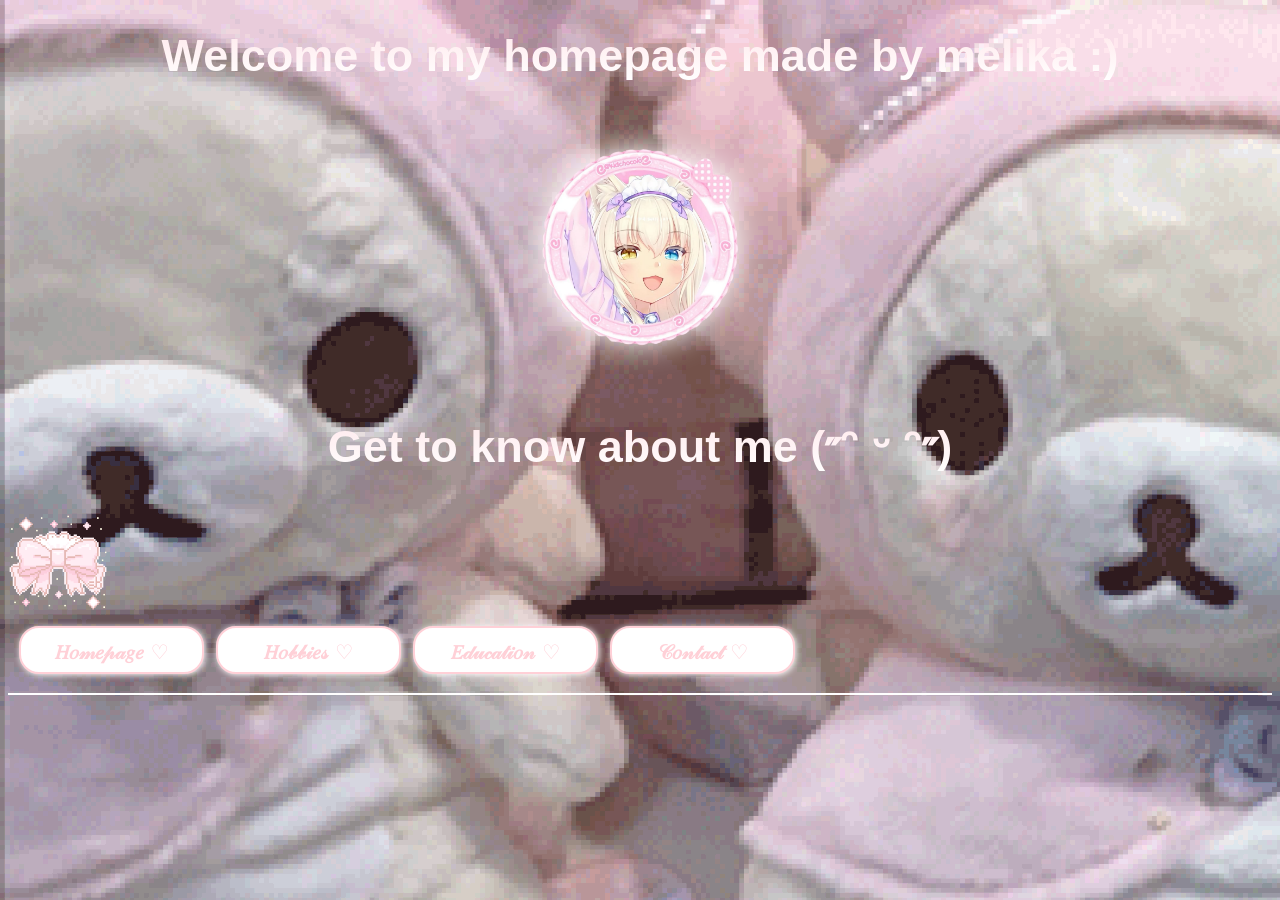
==== index.html @ 72627957 "Add files via upload" ====
﻿<!DOCTYPE html>

<html lang="en" xmlns="http://www.w3.org/1999/xhtml">
<head>
    <meta charset="utf-8" />
    <link rel="stylesheet"  href="my_style_sheet.css">
    <title> My Homepage </title>
</head>

<body style="background-image: url('meow.gif'); background size: cover; backgroud-repeat: no repeat;">

    <table>
<h1 style="
    font-family: 'Brush Script MT', 'Arial Narrow', Arial, sans-serif; 
    font-size: 45px; 
    text-align: center;
    background: linear-gradient(to bottom, #ffe9ec, #FFFFFF);
    -webkit-background-clip: text;
    background-clip: text;
    -webkit-text-fill-color: transparent;
">
  Welcome to my homepage made by melika :)
</h1>

     
<div style="display: flex; justify-content: center; align-items: center; height: 30vh;">
    <img src="popcorn.png" width="200" height="200" alt="Centred Image" 
         style="filter: drop-shadow(0 0 15px #FFFFFF);">
</div>

  <h2 style="
    font-family: 'Brush Script MT', 'Arial Narrow', Arial, sans-serif; 
    font-size: 45px; 
    text-align: center;
    background: linear-gradient(to bottom, #ffe9ec, #FFFFFF);
    -webkit-background-clip: text;
    background-clip: text;
    -webkit-text-fill-color: transparent;
">
  Get to know about me (˶ᵔ ᵕ ᵔ˶) <h1 style="
    font-family: 'Brush Script MT', 'Arial Narrow', Arial, sans-serif; 
    font-size: 45px; 
    text-align: center;
    background: linear-gradient(to bottom, #ffe9ec, #FFFFFF);
    -webkit-background-clip: text;
    background-clip: text;
    -webkit-text-fill-color: transparent;
">
</h2>


<img src="bow.gif" width="100" height="100"/>

       
      
    </table>
    <table cellspacing="10">
        <tr>
            <td>
                <a href="index.html"><button> 𝐻𝑜𝓂𝑒𝓅𝒶𝑔𝑒 ♡</button></a> 
            </td>
            <td>
                <a href="hobbies.html"><button> 𝐻𝑜𝒷𝒷𝒾𝑒𝓈 ♡</button></a>
            </td>
            <td>
                <a href="education.html"><button> 𝐸𝒹𝓊𝒸𝒶𝓉𝒾𝑜𝓃 ♡</button></a>

            </td>
            <td>
                <a href="contact.html"><button> 𝒞𝑜𝓃𝓉𝒶𝒸𝓉 ♡</button></a>

            </td>

        </tr>

    </table>
    <hr color="white">


   
</body>
</html>
---- my_style_sheet.css ----
button {
    background: #FFFFFF;
    color: #ffd0d7;
    border: solid #ffd0d7 2px;
    display: inline-block;
    cursor: pointer;
    line-height: 4px;
    padding: 22px;
    -webkit-border-radius: 20px;
    -moz-border-radius: 20px;
    border-radius: 20px;
    height: 14px;
    font-family: Sans;
    width: 185px;
    font-size: 20px;
    font-weight: 900;
    box-shadow: 1px 1px 6px 0px #FFFFFF;
    -webkit-box-shadow: 1px 1px 6px 0px #FFFFFF;
    -moz-box-shadow: 1px 1px 6px 0px #FFFFFF;
    text-shadow: 1px 1px 6px #FFFFFF;
    text-decoration: none;
    display: inline-block;
    cursor: pointer;
}

ol{
 font-family:sans-serif;
}
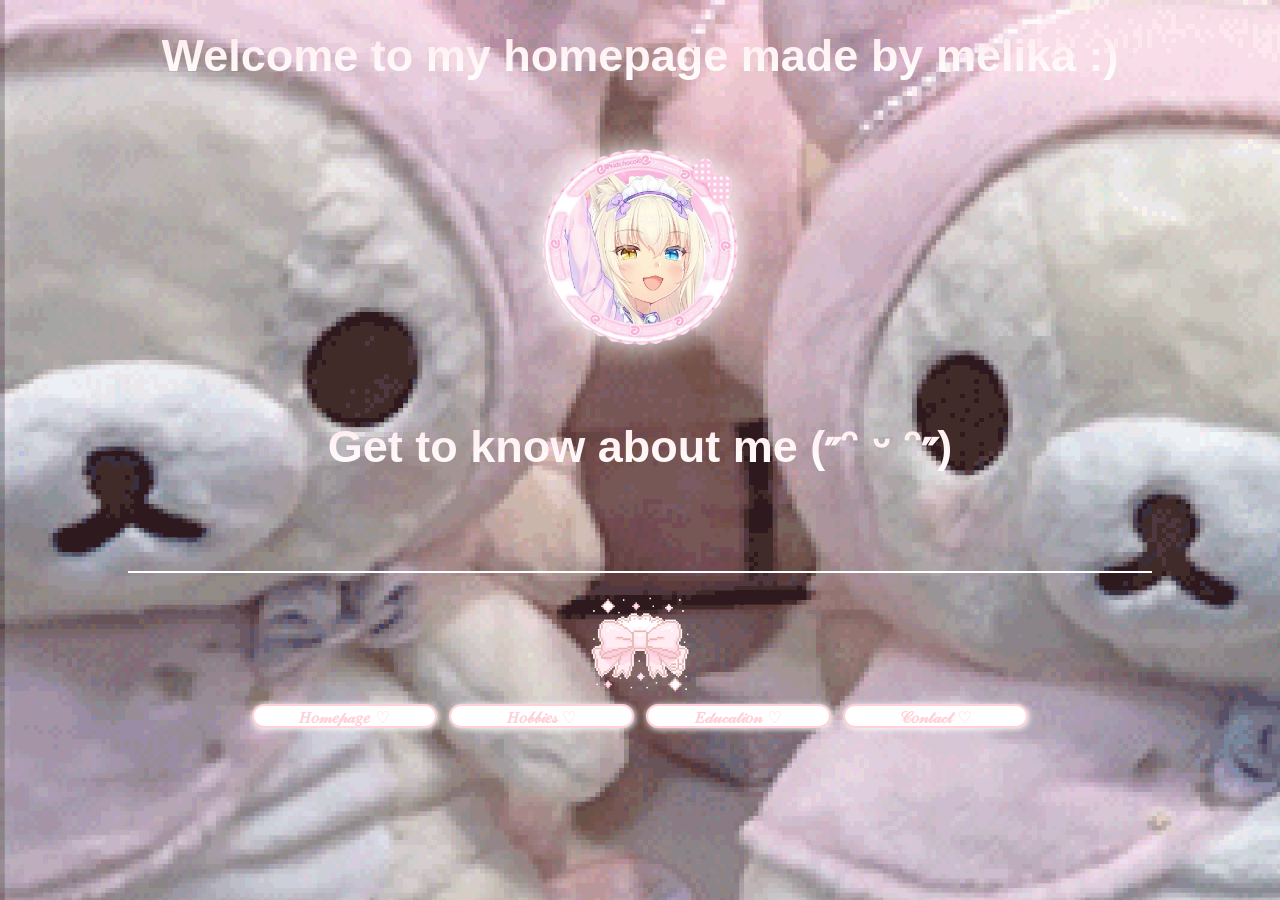
==== commit a7dedf3f: "Refactor index.html for improved structure and style Refactored HTML structure and styling for bette" ====
--- a/index.html
+++ b/index.html
@@ -1,4 +1,4 @@
-﻿<!DOCTYPE html>
+<!DOCTYPE html>
 
 <html lang="en" xmlns="http://www.w3.org/1999/xhtml">
 <head>
@@ -49,34 +49,54 @@
 </h2>
 
 
-<img src="bow.gif" width="100" height="100"/>
-
-       
-      
-    </table>
-    <table cellspacing="10">
-        <tr>
-            <td>
-                <a href="index.html"><button> 𝐻𝑜𝓂𝑒𝓅𝒶𝑔𝑒 ♡</button></a> 
-            </td>
-            <td>
-                <a href="hobbies.html"><button> 𝐻𝑜𝒷𝒷𝒾𝑒𝓈 ♡</button></a>
-            </td>
-            <td>
-                <a href="education.html"><button> 𝐸𝒹𝓊𝒸𝒶𝓉𝒾𝑜𝓃 ♡</button></a>
-
-            </td>
-            <td>
-                <a href="contact.html"><button> 𝒞𝑜𝓃𝓉𝒶𝒸𝓉 ♡</button></a>
-
-            </td>
-
-        </tr>
-
-    </table>
-    <hr color="white">
 
 
-   
+
+<style> 
+  body {
+    margin: 0; 
+    height: 100vh; 
+    display: flex; 
+    flex-direction: column; 
+    align-items: center; 
+    background-color: #222; 
+    color: white; 
+  } 
+  table { 
+    border-spacing: 10px; 
+  } 
+  button { 
+    padding: 10px 20px; 
+    font-size: 16px; 
+    cursor: pointer; 
+  } 
+  hr { 
+    width: 80%; 
+    border: none; 
+    border-top: 2px solid white; 
+    margin-top: 0; 
+    margin-bottom: 20px;
+  } 
+</style> 
+</head> 
+<body> 
+  <!-- Horizontal line moved to the top --> 
+  <hr>
+
+  <!-- Image --> 
+  <img src="bow.gif" width="100" height="100" alt="Bow"> 
+
+  <!-- Table of buttons --> 
+  <table> 
+    <tr> 
+      <td><a href="index.html"><button>𝐻𝑜𝓂𝑒𝓅𝒶𝑔𝑒 ♡</button></a></td> 
+      <td><a href="hobbies.html"><button>𝐻𝑜𝒷𝒷𝒾𝑒𝓈 ♡</button></a></td> 
+      <td><a href="education.html"><button>𝐸𝒹𝓊𝒸𝒶𝓉𝒾𝑜𝓃 ♡</button></a></td> 
+      <td><a href="contact.html"><button>𝒞𝑜𝓃𝓉𝒶𝒸𝓉 ♡</button></a></td> 
+    </tr> 
+  </table>
+
+
+
 </body>
-</html>+</html>
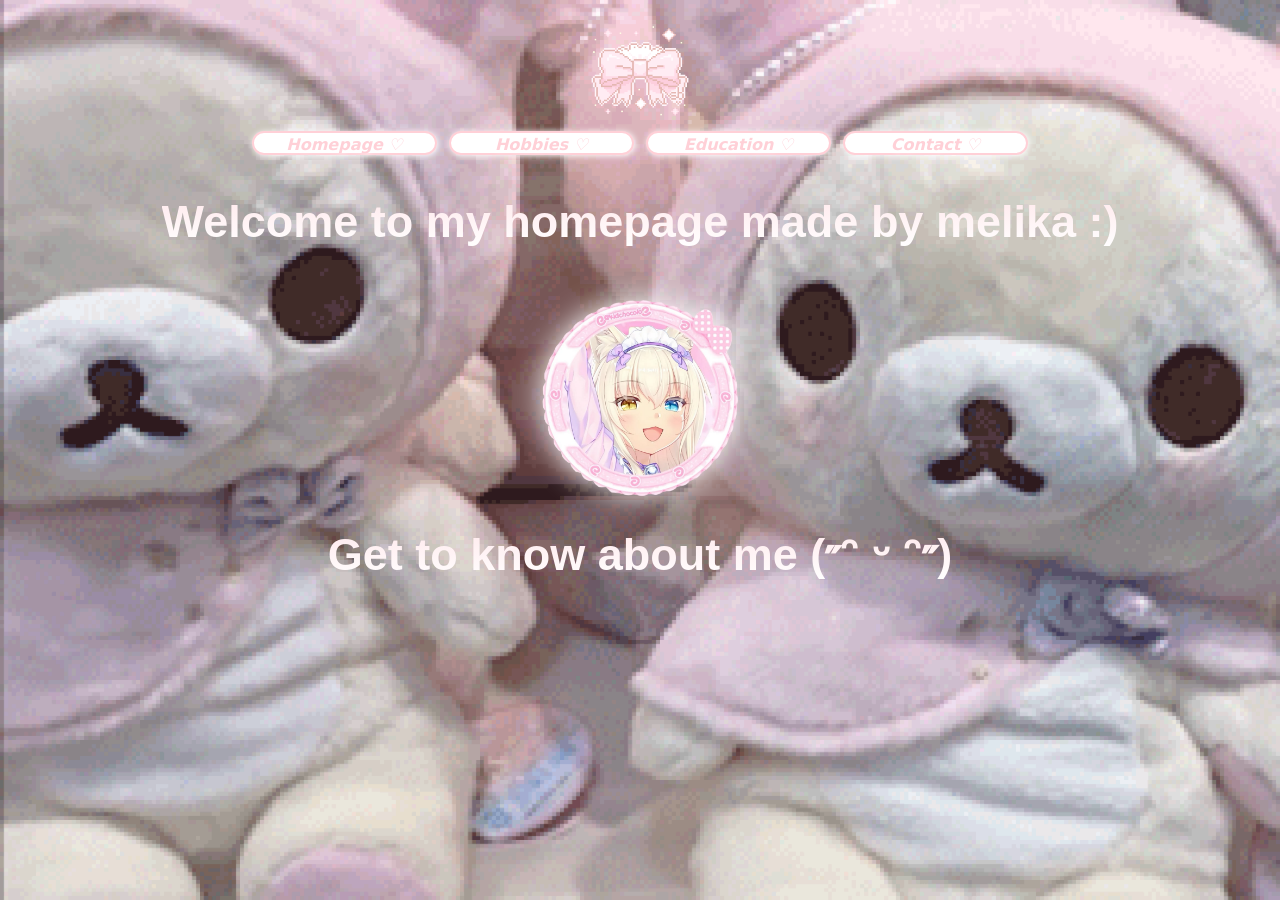
==== commit 634469ed: "Refactor index.html for improved layout and styling Updated HTML structure and styles for better lay" ====
--- a/index.html
+++ b/index.html
@@ -1,102 +1,86 @@
 <!DOCTYPE html>
-
 <html lang="en" xmlns="http://www.w3.org/1999/xhtml">
 <head>
     <meta charset="utf-8" />
-    <link rel="stylesheet"  href="my_style_sheet.css">
-    <title> My Homepage </title>
-</head>
+    <link rel="stylesheet" href="my_style_sheet.css">
+    <title>My Homepage</title>
+    <style> 
+      body {
+        margin: 0; 
+        min-height: 100vh; 
+        display: flex; 
+        flex-direction: column; 
+        align-items: center; 
+        color: white; 
+        font-family: 'Georgia', 'Times New Roman', serif;
+        padding-top: 20px; /* Gives the top bow breathing room */
 
-<body style="background-image: url('meow.gif'); background size: cover; backgroud-repeat: no repeat;">
-
-    <table>
-<h1 style="
-    font-family: 'Brush Script MT', 'Arial Narrow', Arial, sans-serif; 
-    font-size: 45px; 
-    text-align: center;
-    background: linear-gradient(to bottom, #ffe9ec, #FFFFFF);
-    -webkit-background-clip: text;
-    background-clip: text;
-    -webkit-text-fill-color: transparent;
-">
-  Welcome to my homepage made by melika :)
-</h1>
-
-     
-<div style="display: flex; justify-content: center; align-items: center; height: 30vh;">
-    <img src="popcorn.png" width="200" height="200" alt="Centred Image" 
-         style="filter: drop-shadow(0 0 15px #FFFFFF);">
-</div>
-
-  <h2 style="
-    font-family: 'Brush Script MT', 'Arial Narrow', Arial, sans-serif; 
-    font-size: 45px; 
-    text-align: center;
-    background: linear-gradient(to bottom, #ffe9ec, #FFFFFF);
-    -webkit-background-clip: text;
-    background-clip: text;
-    -webkit-text-fill-color: transparent;
-">
-  Get to know about me (˶ᵔ ᵕ ᵔ˶) <h1 style="
-    font-family: 'Brush Script MT', 'Arial Narrow', Arial, sans-serif; 
-    font-size: 45px; 
-    text-align: center;
-    background: linear-gradient(to bottom, #ffe9ec, #FFFFFF);
-    -webkit-background-clip: text;
-    background-clip: text;
-    -webkit-text-fill-color: transparent;
-">
-</h2>
-
-
-
-
-
-<style> 
-  body {
-    margin: 0; 
-    height: 100vh; 
-    display: flex; 
-    flex-direction: column; 
-    align-items: center; 
-    background-color: #222; 
-    color: white; 
-  } 
-  table { 
-    border-spacing: 10px; 
-  } 
-  button { 
-    padding: 10px 20px; 
-    font-size: 16px; 
-    cursor: pointer; 
-  } 
-  hr { 
-    width: 80%; 
-    border: none; 
-    border-top: 2px solid white; 
-    margin-top: 0; 
-    margin-bottom: 20px;
-  } 
-</style> 
+        /* --- MOBILE BACKGROUND FIX --- */
+        background-image: url('meow.gif'); 
+        background-size: cover; 
+        background-repeat: no-repeat;
+        background-attachment: fixed; /* Keeps background locked when scrolling on phone */
+      } 
+      table { 
+        border-spacing: 10px; 
+      } 
+      button { 
+        padding: 10px 20px; 
+        font-size: 16px; 
+        cursor: pointer; 
+        font-style: italic;
+      } 
+    </style> 
 </head> 
 <body> 
-  <!-- Horizontal line moved to the top --> 
-  <hr>
 
   <!-- Image --> 
   <img src="bow.gif" width="100" height="100" alt="Bow"> 
 
-  <!-- Table of buttons --> 
+  <!-- Table of buttons (Fixed script text to standard text so it displays) --> 
   <table> 
     <tr> 
-      <td><a href="index.html"><button>𝐻𝑜𝓂𝑒𝓅𝒶𝑔𝑒 ♡</button></a></td> 
-      <td><a href="hobbies.html"><button>𝐻𝑜𝒷𝒷𝒾𝑒𝓈 ♡</button></a></td> 
-      <td><a href="education.html"><button>𝐸𝒹𝓊𝒸𝒶𝓉𝒾𝑜𝓃 ♡</button></a></td> 
-      <td><a href="contact.html"><button>𝒞𝑜𝓃𝓉𝒶𝒸𝓉 ♡</button></a></td> 
+      <td><a href="index.html"><button>Homepage ♡</button></a></td> 
+      <td><a href="hobbies.html"><button>Hobbies ♡</button></a></td> 
+      <td><a href="education.html"><button>Education ♡</button></a></td> 
+      <td><a href="contact.html"><button>Contact ♡</button></a></td> 
     </tr> 
   </table>
 
+  <!-- Main Welcome Heading -->
+  <h1 style="
+      font-family: 'Brush Script MT', 'Arial Narrow', Arial, sans-serif; 
+      font-size: 45px; 
+      text-align: center;
+      background: linear-gradient(to bottom, #ffe9ec, #FFFFFF);
+      -webkit-background-clip: text;
+      background-clip: text;
+      -webkit-text-fill-color: transparent;
+      margin-top: 30px;
+  ">
+    Welcome to my homepage made by melika :)
+  </h1>
 
+  <!-- Popcorn Centred Image -->
+  <div style="display: flex; justify-content: center; align-items: center; margin: 20px 0;">
+      <img src="popcorn.png" width="200" height="200" alt="Centred Image" 
+           style="filter: drop-shadow(0 0 15px #FFFFFF);">
+  </div>
+
+  <!-- Subheading Title -->
+  <h2 style="
+      font-family: 'Brush Script MT', 'Arial Narrow', Arial, sans-serif; 
+      font-size: 45px; 
+      text-align: center;
+      background: linear-gradient(to bottom, #ffe9ec, #FFFFFF);
+      -webkit-background-clip: text;
+      background-clip: text;
+      -webkit-text-fill-color: transparent;
+      margin-top: 10px;
+      margin-bottom: 40px;
+  ">
+    Get to know about me (˶ᵔ ᵕ ᵔ˶)
+  </h2>
 
 </body>
 </html>
